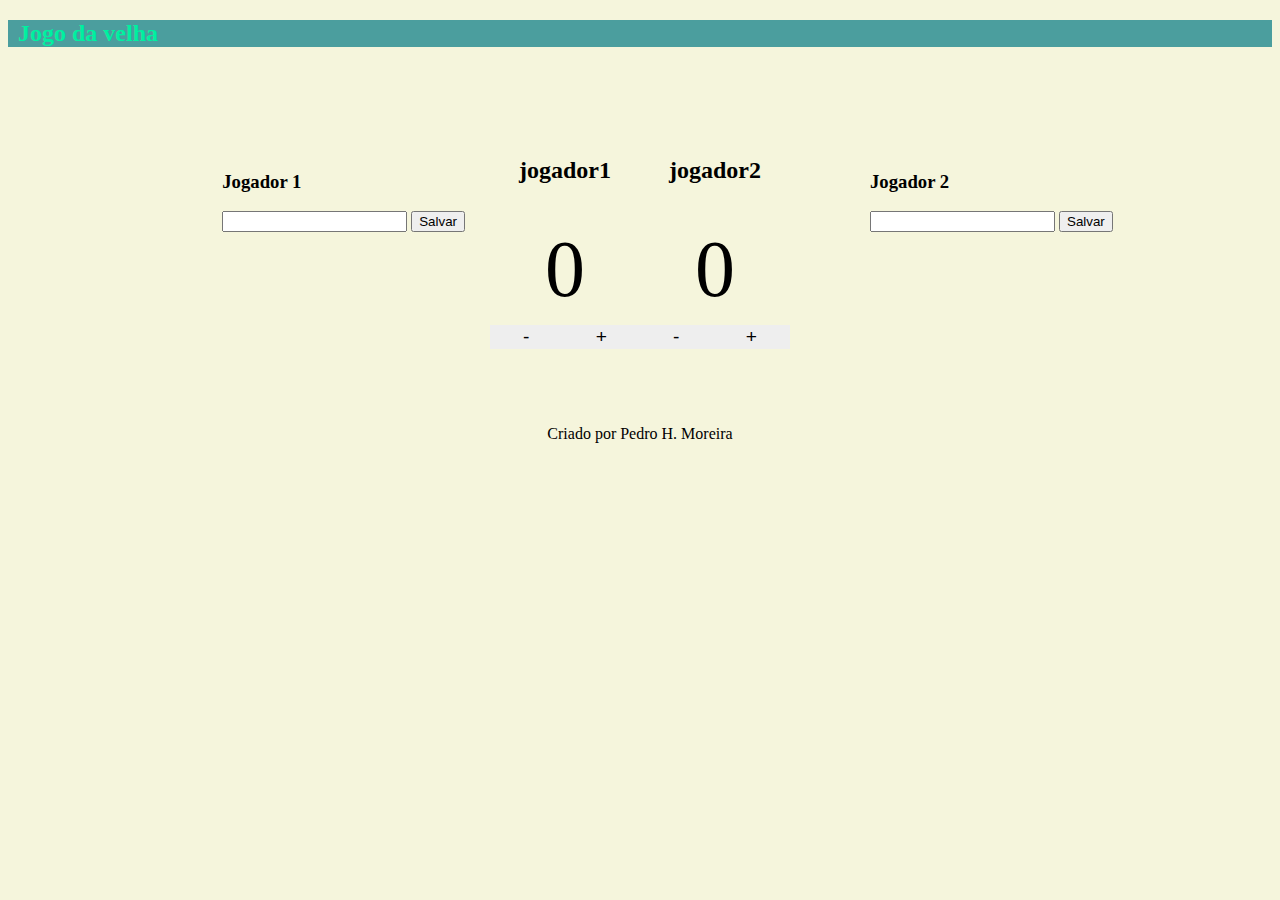
==== index.html @ e72ed510 "sixth commit" ====
<!DOCTYPE html>
<html lang="pt-br">
<head>
    <meta charset="UTF-8">
    <meta http-equiv="X-UA-Compatible" content="IE=edge">
    <meta name="viewport" content="width=device-width, initial-scale=1.0">
    <link href="https://cdn.jsdelivr.net/npm/bootstrap@5.3.0-alpha3/dist/css/bootstrap.min.css" rel="stylesheet" integrity="sha384-KK94CHFLLe+nY2dmCWGMq91rCGa5gtU4mk92HdvYe+M/SXH301p5ILy+dN9+nJOZ" crossorigin="anonymous">
    <script src="https://cdn.jsdelivr.net/npm/bootstrap@5.3.0-alpha3/dist/js/bootstrap.bundle.min.js" integrity="sha384-ENjdO4Dr2bkBIFxQpeoTz1HIcje39Wm4jDKdf19U8gI4ddQ3GYNS7NTKfAdVQSZe" crossorigin="anonymous"></script>
    <link rel="stylesheet" href="../public/css/style.css">
    <title>Jogo da velha</title>
</head>
<body>
   <!--CABEÇALHO-->
    <header>
        <div class="container">
            <nav class="navbar navbar-expand-lg fixed-top" id="cabecalho">
                <h2 style="margin-left:10px">Jogo da velha</h2>
            </nav>
        </div>
    </header>

    <!--NOME DOS JOGADORES E PONTOS-->

    <div class="container" id="players">
        <div class="card">
            <div class="card-header">
                <h3>Jogador 1</h3>
            </div>
            <div class="card-body">
                    <input type="text" class="form-control" id="jogador1">
                    <button class="btn btn-success" onclick='document.getElementById("salvo1").innerHTML = "Salvo!"'>Salvar</button>
                    <P id="salvo1"></P>
            </div>
        </div>

        <div id="ponto"></div>

        <div class="card">
            <div class="card-header">
                <h3>Jogador 2</h3>
            </div>
            <div class="card-body">
                    <input type="text" class="form-control" id="jogador2">
                    <button class="btn btn-success" onclick='document.getElementById("salvo2").innerHTML = "Salvo!"'>Salvar</button>
                    <P id="salvo2"></P>
            </div>
        </div>
    </div>





                <!--#gameboard>.box#$*9-->
                <div id="gameboard">
                    <div class="box" id="0"></div>
                    <div class="box" id="1"></div>
                    <div class="box" id="2"></div>
                    <div class="box" id="3"></div>
                    <div class="box" id="4"></div>
                    <div class="box" id="5"></div>
                    <div class="box" id="6"></div>
                    <div class="box" id="7"></div>
                    <div class="box" id="8"></div>
                </div>


    <script src="../public/js/main.js" type="module">

    </script>

</body>
<footer>

    <p>Criado por Pedro H. Moreira</p>
    <script src="https://cdn.jsdelivr.net/npm/@popperjs/core@2.11.7/dist/umd/popper.min.js" integrity="sha384-zYPOMqeu1DAVkHiLqWBUTcbYfZ8osu1Nd6Z89ify25QV9guujx43ITvfi12/QExE" crossorigin="anonymous"></script>
    <script src="https://cdn.jsdelivr.net/npm/bootstrap@5.3.0-alpha3/dist/js/bootstrap.min.js" integrity="sha384-Y4oOpwW3duJdCWv5ly8SCFYWqFDsfob/3GkgExXKV4idmbt98QcxXYs9UoXAB7BZ" crossorigin="anonymous"></script>
</footer>
</html>
---- public/css/style.css ----
nav {
    color: rgb(0, 240, 160);
    background-color: rgb(75, 158, 158);
}

body{
    background-color: beige;

}

footer {
    display: flex;
    justify-content: center;
    margin-top: 60px;
}

#players {
    margin-top: 80px;
    display: flex;
    justify-content: center;
}

.card {
    margin: 25px;
    margin-left: 80px;
}

.pontuacao {
    display: grid;
    grid-template-columns: repeat(2, 1fr);
    width: 300px;
}

.pontuacao_nome, .pontuacao_ponto {
    padding: 10px;
    text-align: center;
}

.pontuacao_ponto {
    font-size: 5em;
}

.pontuacao_controle {
    display: flex;
}

.pontuacao_controle_botao {
    flex-grow: 1;
    border: none;
    background-color: #eee;
    cursor: pointer;
    font-size: 1.2em;
}

.pontuacao_controle_botao:hover {
    background-color: aquamarine;
}

.pontuacao_controle_botao:active {
    background-color: chartreuse;
}
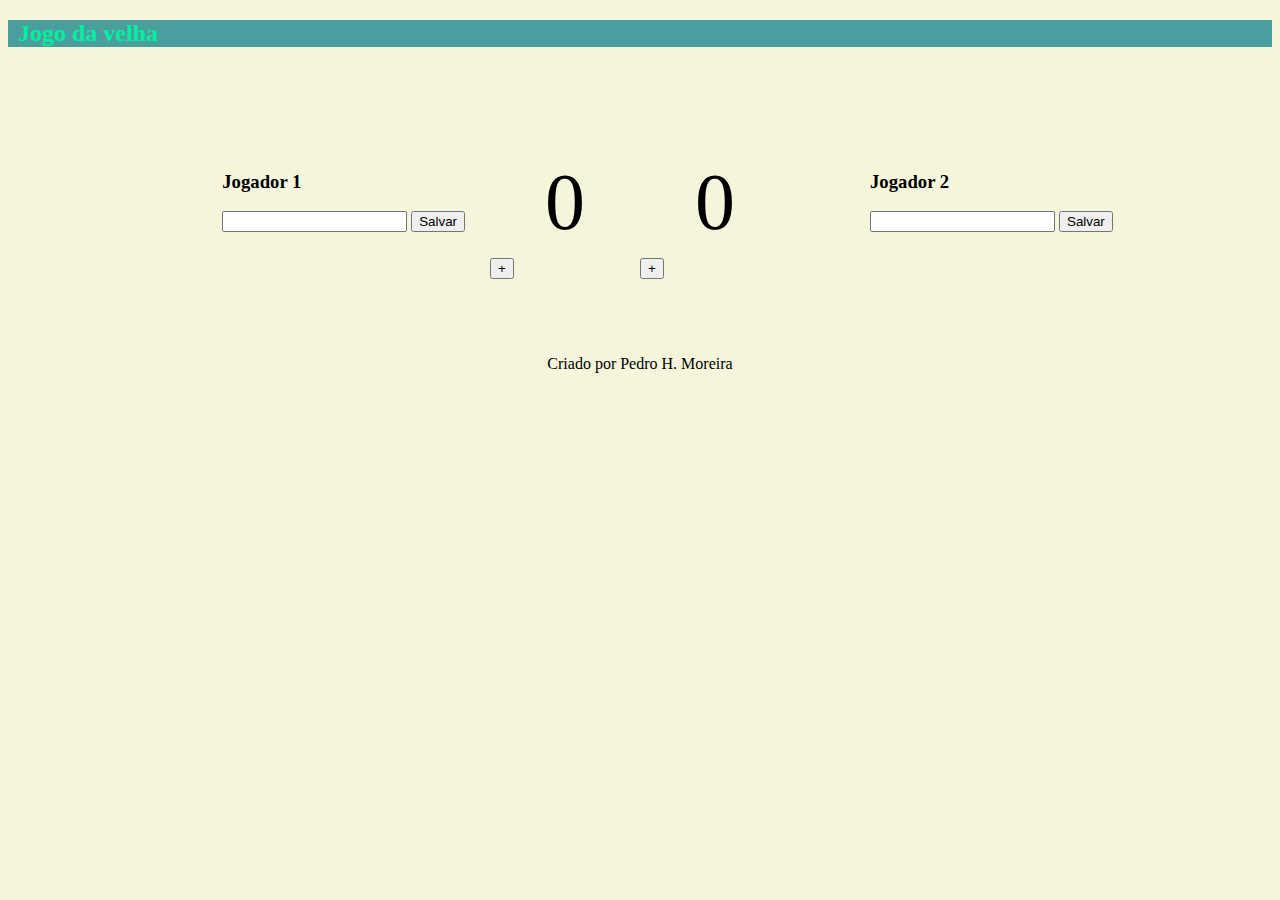
==== commit 915b0167: "seven commit" ====
--- a/index.html
+++ b/index.html
@@ -10,7 +10,7 @@
     <title>Jogo da velha</title>
 </head>
 <body>
-   <!--CABEÇALHO-->
+   <!------------CABEÇALHO---------------->
     <header>
         <div class="container">
             <nav class="navbar navbar-expand-lg fixed-top" id="cabecalho">
@@ -19,25 +19,36 @@
         </div>
     </header>
 
-    <!--NOME DOS JOGADORES E PONTOS-->
-
     <div class="container" id="players">
         <div class="card">
+        <!----------------NOME DO JOGADOR 1-------------->
             <div class="card-header">
-                <h3>Jogador 1</h3>
+                <h3 id="nome_jogador1">Jogador 1</h3>
             </div>
-            <div class="card-body">
-                    <input type="text" class="form-control" id="jogador1">
-                    <button class="btn btn-success" onclick='document.getElementById("salvo1").innerHTML = "Salvo!"'>Salvar</button>
+            <div class="card-body"> 
+                    <input type="text" class="form-control" id="jogador_inp" onblur="getVal()">
+                    <button type="button" class="btn btn-success" id="botao_salvar1">Salvar</button>
                     <P id="salvo1"></P>
             </div>
         </div>
 
-        <div id="ponto"></div>
-
+        <!----------------PONTOS------------->
+        <div class="pontuacao">
+            <div ><h2 id="pontuacao_nome1"></h2></div>
+            <div class="pontuacao_nome2"><h2></h2></div>
+            <div id="pontuacao_ponto1">0</div>
+            <div id="pontuacao_ponto2">0</div>
+            <div class="pontuacao_controle">
+                <button id="somar_jogador1">+</button>
+            </div>
+            <div class="pontuacao_controle">
+                <button id="somar_jogador2">+</button>
+            </div>
+            </div>
+         <!----------------NOME DO JOGADOR 2-------------->
         <div class="card">
             <div class="card-header">
-                <h3>Jogador 2</h3>
+                <h3 id="nome_jogador2">Jogador 2</h3>
             </div>
             <div class="card-body">
                     <input type="text" class="form-control" id="jogador2">
@@ -65,9 +76,7 @@
                 </div>
 
 
-    <script src="../public/js/main.js" type="module">
-
-    </script>
+    <script src="../public/js/main.js" type="module"></script>
 
 </body>
 <footer>
--- a/public/css/style.css
+++ b/public/css/style.css
@@ -31,31 +31,11 @@
     width: 300px;
 }
 
-.pontuacao_nome, .pontuacao_ponto {
+.pontuacao_nome, #pontuacao_ponto1, #pontuacao_ponto2 {
     padding: 10px;
     text-align: center;
 }
 
-.pontuacao_ponto {
+#pontuacao_ponto1, #pontuacao_ponto2 {
     font-size: 5em;
 }
-
-.pontuacao_controle {
-    display: flex;
-}
-
-.pontuacao_controle_botao {
-    flex-grow: 1;
-    border: none;
-    background-color: #eee;
-    cursor: pointer;
-    font-size: 1.2em;
-}
-
-.pontuacao_controle_botao:hover {
-    background-color: aquamarine;
-}
-
-.pontuacao_controle_botao:active {
-    background-color: chartreuse;
-}
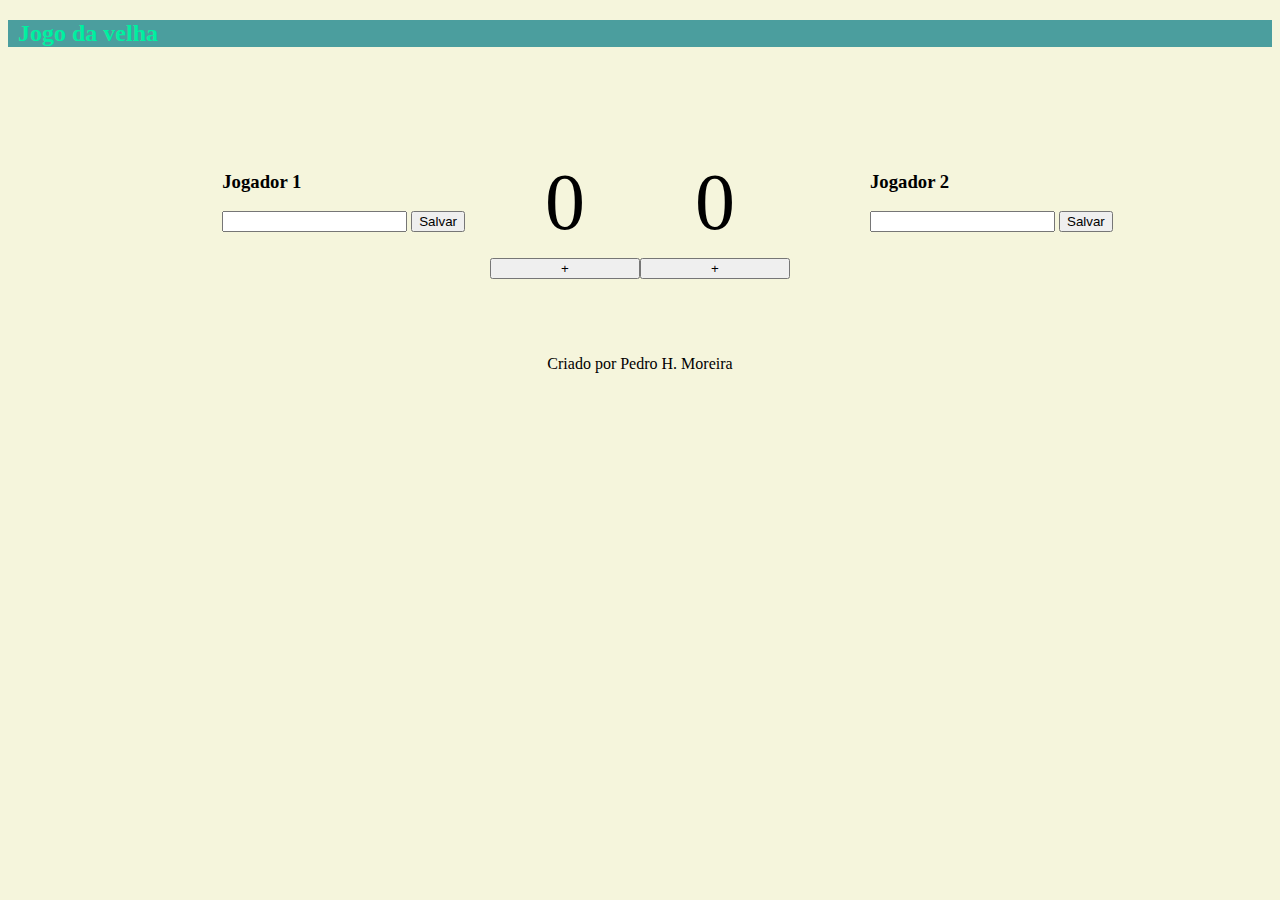
==== commit 0f492a69: "nine commit" ====
--- a/index.html
+++ b/index.html
@@ -8,6 +8,7 @@
     <script src="https://cdn.jsdelivr.net/npm/bootstrap@5.3.0-alpha3/dist/js/bootstrap.bundle.min.js" integrity="sha384-ENjdO4Dr2bkBIFxQpeoTz1HIcje39Wm4jDKdf19U8gI4ddQ3GYNS7NTKfAdVQSZe" crossorigin="anonymous"></script>
     <link rel="stylesheet" href="../public/css/style.css">
     <title>Jogo da velha</title>
+    
 </head>
 <body>
    <!------------CABEÇALHO---------------->
@@ -26,34 +27,28 @@
                 <h3 id="nome_jogador1">Jogador 1</h3>
             </div>
             <div class="card-body"> 
-                    <input type="text" class="form-control" id="jogador_inp" onblur="getVal()">
-                    <button type="button" class="btn btn-success" id="botao_salvar1">Salvar</button>
-                    <P id="salvo1"></P>
+                    <input type="text" class="form-control" id="jogador_inp" >
+                    <button type="button" class="btn btn-success" id="botao_salvar1" onclick="mostrarTexto()">Salvar</button>
             </div>
         </div>
 
         <!----------------PONTOS------------->
         <div class="pontuacao">
             <div ><h2 id="pontuacao_nome1"></h2></div>
-            <div class="pontuacao_nome2"><h2></h2></div>
+            <div> <h2 id="pontuacao_nome2"></h2></div>
             <div id="pontuacao_ponto1">0</div>
             <div id="pontuacao_ponto2">0</div>
-            <div class="pontuacao_controle">
                 <button id="somar_jogador1">+</button>
-            </div>
-            <div class="pontuacao_controle">
                 <button id="somar_jogador2">+</button>
-            </div>
             </div>
          <!----------------NOME DO JOGADOR 2-------------->
         <div class="card">
             <div class="card-header">
-                <h3 id="nome_jogador2">Jogador 2</h3>
+                <h3 id="nome_jogador1">Jogador 2</h3>
             </div>
-            <div class="card-body">
-                    <input type="text" class="form-control" id="jogador2">
-                    <button class="btn btn-success" onclick='document.getElementById("salvo2").innerHTML = "Salvo!"'>Salvar</button>
-                    <P id="salvo2"></P>
+            <div class="card-body"> 
+                    <input type="text" class="form-control" id="jogador_inp2" >
+                    <button type="button" class="btn btn-success" id="botao_salvar2" onclick="mostrarTexto2()">Salvar</button>
             </div>
         </div>
     </div>
@@ -63,7 +58,7 @@
 
 
                 <!--#gameboard>.box#$*9-->
-                <div id="gameboard">
+                <div class="jogo">
                     <div class="box" id="0"></div>
                     <div class="box" id="1"></div>
                     <div class="box" id="2"></div>
@@ -76,8 +71,8 @@
                 </div>
 
 
-    <script src="../public/js/main.js" type="module"></script>
-
+    
+                <script src="./public/js/main.js"></script>
 </body>
 <footer>
 
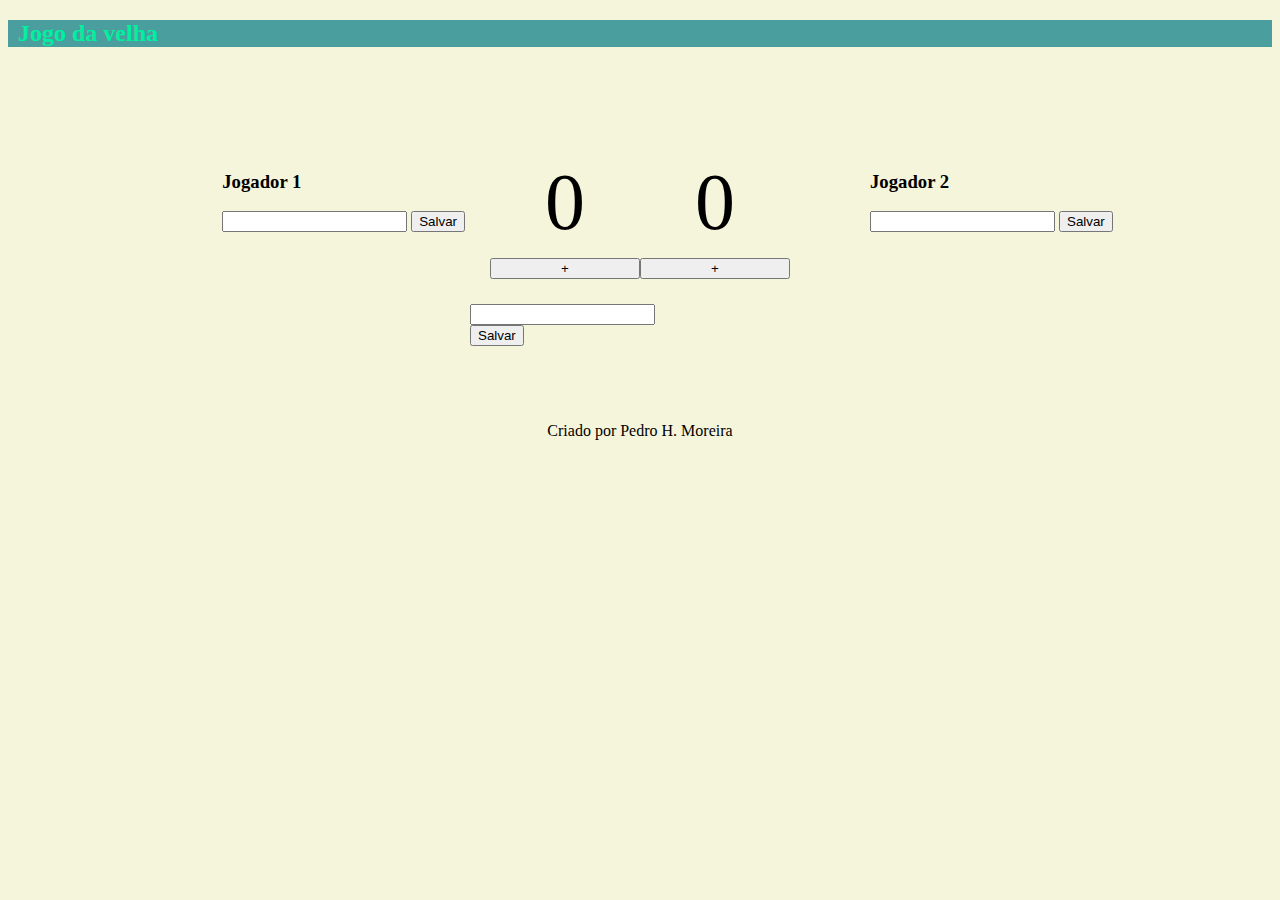
==== commit e1ce62c7: "ten commit" ====
--- a/index.html
+++ b/index.html
@@ -8,7 +8,6 @@
     <script src="https://cdn.jsdelivr.net/npm/bootstrap@5.3.0-alpha3/dist/js/bootstrap.bundle.min.js" integrity="sha384-ENjdO4Dr2bkBIFxQpeoTz1HIcje39Wm4jDKdf19U8gI4ddQ3GYNS7NTKfAdVQSZe" crossorigin="anonymous"></script>
     <link rel="stylesheet" href="../public/css/style.css">
     <title>Jogo da velha</title>
-    
 </head>
 <body>
    <!------------CABEÇALHO---------------->
@@ -22,7 +21,8 @@
 
     <div class="container" id="players">
         <div class="card">
-        <!----------------NOME DO JOGADOR 1-------------->
+
+    <!----------------NOME DO JOGADOR 1-------------->
             <div class="card-header">
                 <h3 id="nome_jogador1">Jogador 1</h3>
             </div>
@@ -32,7 +32,7 @@
             </div>
         </div>
 
-        <!----------------PONTOS------------->
+    <!----------------PONTOS------------->
         <div class="pontuacao">
             <div ><h2 id="pontuacao_nome1"></h2></div>
             <div> <h2 id="pontuacao_nome2"></h2></div>
@@ -41,6 +41,7 @@
                 <button id="somar_jogador1">+</button>
                 <button id="somar_jogador2">+</button>
             </div>
+
          <!----------------NOME DO JOGADOR 2-------------->
         <div class="card">
             <div class="card-header">
@@ -53,29 +54,25 @@
         </div>
     </div>
 
-
-
-
-
-                <!--#gameboard>.box#$*9-->
-                <div class="jogo">
-                    <div class="box" id="0"></div>
-                    <div class="box" id="1"></div>
-                    <div class="box" id="2"></div>
-                    <div class="box" id="3"></div>
-                    <div class="box" id="4"></div>
-                    <div class="box" id="5"></div>
-                    <div class="box" id="6"></div>
-                    <div class="box" id="7"></div>
-                    <div class="box" id="8"></div>
-                </div>
-
-
-    
-                <script src="./public/js/main.js"></script>
+    <!----------------INFORMA O TAMANHO DO GRID DO JOGO-------------->
+    <div class="mostra_informa_matriz" >
+        <div class="card">
+            <div class="card-header" style="display:flex">
+            <input type="text" class="form-control" id="informa_matriz">
+            </div>
+            <div class="card-body">
+                <button class="btn btn-success" type="button" id="salva_matriz" onclick="teste1()">Salvar</button>
+            </div>
+        </div>
+    </div>
+    <!----------------CRIAÇÃO DO GRID DO JOGO-------------->
+    <div id="jogo">
+        
+    </div>
+      
+    <script src="./public/js/main.js"></script>
 </body>
-<footer>
-
+ <footer>
     <p>Criado por Pedro H. Moreira</p>
     <script src="https://cdn.jsdelivr.net/npm/@popperjs/core@2.11.7/dist/umd/popper.min.js" integrity="sha384-zYPOMqeu1DAVkHiLqWBUTcbYfZ8osu1Nd6Z89ify25QV9guujx43ITvfi12/QExE" crossorigin="anonymous"></script>
     <script src="https://cdn.jsdelivr.net/npm/bootstrap@5.3.0-alpha3/dist/js/bootstrap.min.js" integrity="sha384-Y4oOpwW3duJdCWv5ly8SCFYWqFDsfob/3GkgExXKV4idmbt98QcxXYs9UoXAB7BZ" crossorigin="anonymous"></script>
--- a/public/css/style.css
+++ b/public/css/style.css
@@ -5,7 +5,7 @@
 
 body{
     background-color: beige;
-
+    
 }
 
 footer {
@@ -39,3 +39,19 @@
 #pontuacao_ponto1, #pontuacao_ponto2 {
     font-size: 5em;
 }
+
+.mostra_informa_matriz {
+    width: 500px;
+    height: 235;
+    margin: auto;
+
+}
+
+.estilo_grid {
+    width: 100px;
+    height: 100px;
+    margin: 5px;
+    cursor: pointer;
+    font-size: 50px;
+    background-color: white;
+}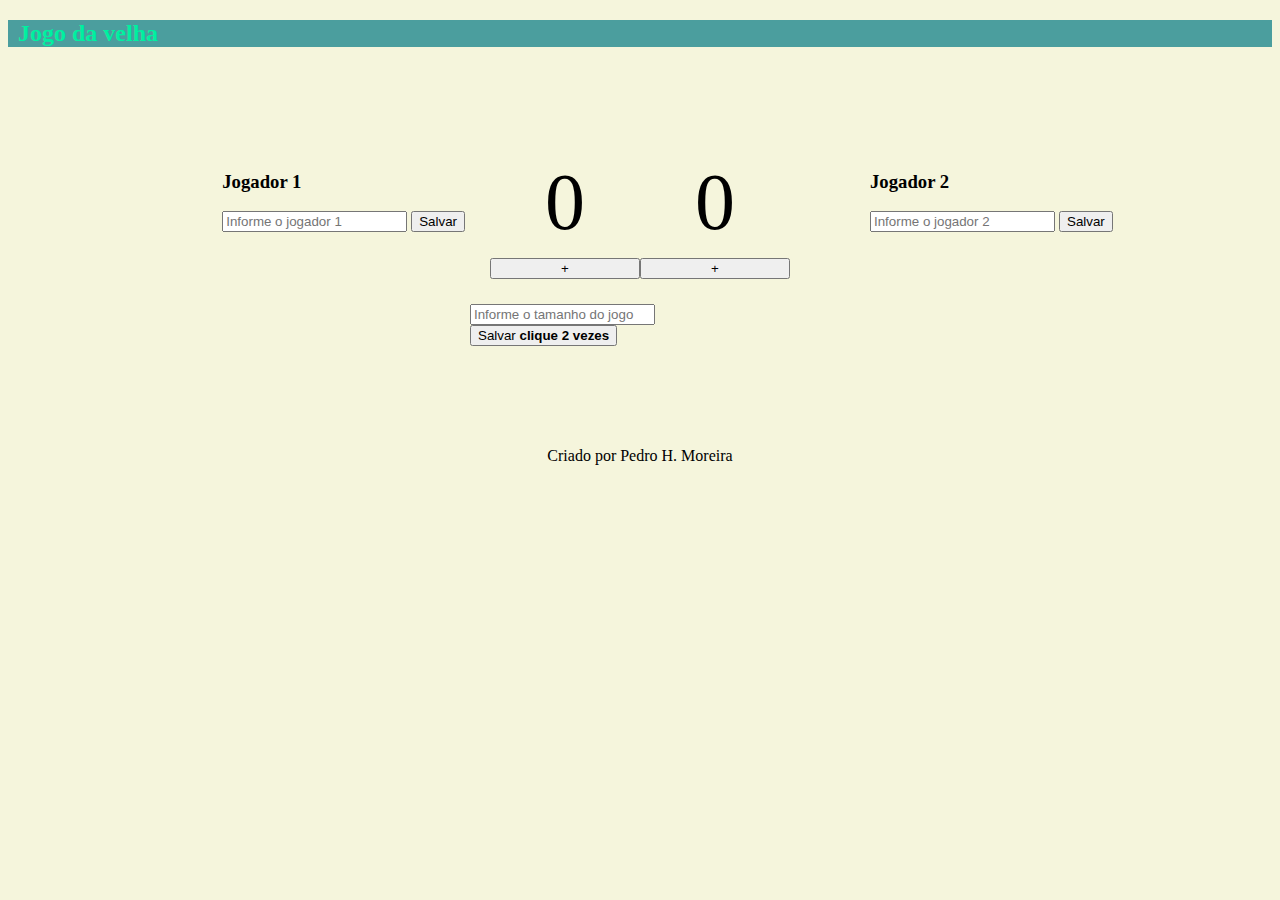
==== commit fb0a6e55: "commit dia 27" ====
--- a/index.html
+++ b/index.html
@@ -27,7 +27,7 @@
                 <h3 id="nome_jogador1">Jogador 1</h3>
             </div>
             <div class="card-body"> 
-                    <input type="text" class="form-control" id="jogador_inp" >
+                    <input type="text" class="form-control" id="jogador_inp" placeholder="Informe o jogador 1">
                     <button type="button" class="btn btn-success" id="botao_salvar1" onclick="mostrarTexto()">Salvar</button>
             </div>
         </div>
@@ -48,7 +48,7 @@
                 <h3 id="nome_jogador1">Jogador 2</h3>
             </div>
             <div class="card-body"> 
-                    <input type="text" class="form-control" id="jogador_inp2" >
+                    <input type="text" class="form-control" id="jogador_inp2" placeholder="Informe o jogador 2">
                     <button type="button" class="btn btn-success" id="botao_salvar2" onclick="mostrarTexto2()">Salvar</button>
             </div>
         </div>
@@ -58,10 +58,10 @@
     <div class="mostra_informa_matriz" >
         <div class="card">
             <div class="card-header" style="display:flex">
-            <input type="text" class="form-control" id="informa_matriz">
+            <input type="number" class="form-control" id="informa_matriz" placeholder="Informe o tamanho do jogo">
             </div>
             <div class="card-body">
-                <button class="btn btn-success" type="button" id="salva_matriz" onclick="teste1()">Salvar</button>
+                <button class="btn btn-success" type="button" id="salva_matriz" onclick="teste1()">Salvar <strong>clique 2 vezes</strong></button>
             </div>
         </div>
     </div>
--- a/public/css/style.css
+++ b/public/css/style.css
@@ -5,7 +5,7 @@
 
 body{
     background-color: beige;
-    
+
 }
 
 footer {
@@ -47,10 +47,15 @@
 
 }
 
+#jogo {
+    display: grid;
+    grid-template-columns:1fr 1fr 1fr;
+}
+
 .estilo_grid {
     width: 100px;
     height: 100px;
-    margin: 5px;
+    margin: 2px;
     cursor: pointer;
     font-size: 50px;
     background-color: white;
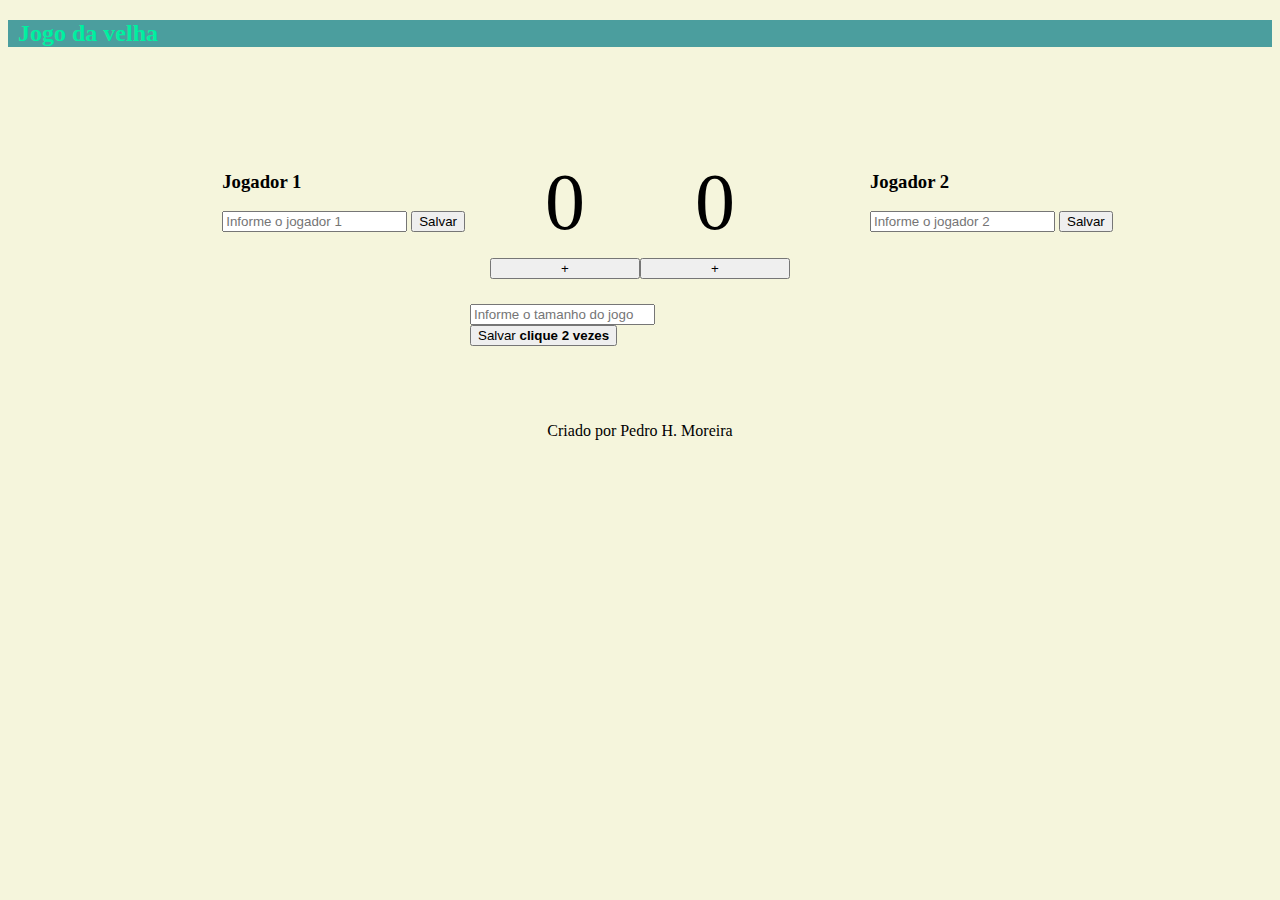
==== commit 9fda104e: "eleven commit" ====
--- a/index.html
+++ b/index.html
@@ -61,14 +61,13 @@
             <input type="number" class="form-control" id="informa_matriz" placeholder="Informe o tamanho do jogo">
             </div>
             <div class="card-body">
-                <button class="btn btn-success" type="button" id="salva_matriz" onclick="teste1()">Salvar <strong>clique 2 vezes</strong></button>
+                <button class="btn btn-success" type="button" id="salva_matriz" onclick="matriz()">Salvar <strong>clique 2 vezes</strong></button>
             </div>
+            <h2 class="jogador_atual"></h2>
         </div>
     </div>
     <!----------------CRIAÇÃO DO GRID DO JOGO-------------->
-    <div id="jogo">
-        
-    </div>
+    <div id="jogo"></div>
       
     <script src="./public/js/main.js"></script>
 </body>
--- a/public/css/style.css
+++ b/public/css/style.css
@@ -47,11 +47,6 @@
 
 }
 
-#jogo {
-    display: grid;
-    grid-template-columns:1fr 1fr 1fr;
-}
-
 .estilo_grid {
     width: 100px;
     height: 100px;
